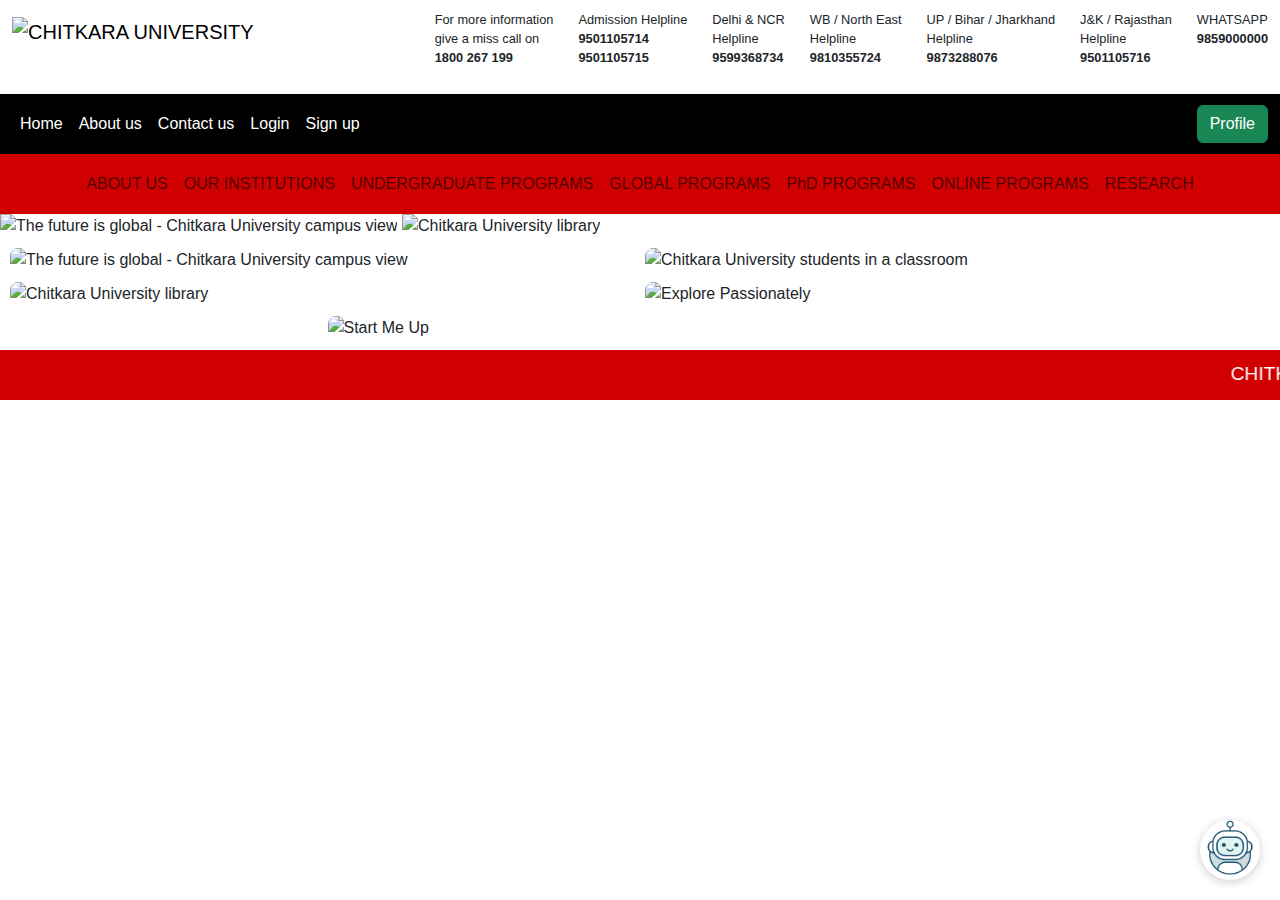
==== index.html @ 76c9cfe8 "added files" ====
<!DOCTYPE html>
<html lang="en">
<head>
    <meta charset="UTF-8">
    <meta name="viewport" content="width=device-width, initial-scale=1.0">
    <title>Chitkara University</title>
    <link href="https://cdn.jsdelivr.net/npm/bootstrap@5.3.0/dist/css/bootstrap.min.css" rel="stylesheet">
    <script src="https://kit.fontawesome.com/79652d1626.js" crossorigin="anonymous"></script>
    <link rel="stylesheet" href="chitkara.css">
    <style>

        #profile-sidebar {
            position: fixed;
            top: 0;
            right: -300px;
            width: 300px;
            height: 100%;
            background-color: white;
            box-shadow: -2px 0 5px rgba(0,0,0,0.1);
            transition: right 0.3s ease-in-out;
            z-index: 1001;
            padding: 20px;
            box-sizing: border-box;
        }

        #profile-sidebar.open {
            right: 0;
        }

        #chatbot-frame {
            position: fixed;
            bottom: 20px;
            right: 20px;
            width: 100px;
            height: 100px;
            border: none;
            transition: width 0.3s ease-in-out, height 0.3s ease-in-out;
        }

        .nav-item:hover{
            color: black;
        }


.profile-sidebar {
    position: fixed;
    top: 0;
    right: -100%;
    width: 100%;
    height: 100%;
    background-color: white;
    box-shadow: -2px 0 5px rgba(0,0,0,0.1);
    transition: transform 0.3s ease-in-out;
    z-index: 1001;
    padding: 20px;
    box-sizing: border-box;
    overflow-y: auto;
    transform: translateX(100%);
}

.profile-sidebar.open {
    transform: translateX(0);
}

/* Adjust sidebar width for larger screens */
@media (min-width: 768px) {
    .profile-sidebar {
        width: 300px;
        transform: translateX(300px);
    }
}

/* Ensure the profile button is always visible */
#profile-button {
    display: inline-block !important;
}

/* Add styles for overlay */
.sidebar-overlay {
    display: none;
    position: fixed;
    top: 0;
    left: 0;
    width: 100%;
    height: 100%;
    background-color: rgba(0, 0, 0, 0.5);
    z-index: 1000;
}

.sidebar-overlay.active {
    display: block;
}

/* Improve visibility of close button */
.close-sidebar {
    position: absolute;
    top: 10px;
    right: 10px;
    font-size: 24px;
    background: none;
    border: none;
    cursor: pointer;
    color: #333;
    z-index: 1002;
}

/* Style profile info */
.profile-info {
    display: flex;
    flex-direction: column;
    align-items: center;
    padding-top: 20px;
}

#profile-picture {
    width: 200px;
    height: 200px;
    border-radius: 50%;
    object-fit: cover;
    margin-bottom: 15px;
}

.upload-button {
    margin: 10px 0;
    padding: 5px 10px;
    background-color: #096647;
    color: white;
    border: none;
    border-radius: 5px;
    cursor: pointer;
}


#edit-profile-form {
    width: 100%;
    margin-top: 15px;
}


#edit-profile-form input {
    width: 100%;
    margin-bottom: 10px;
    padding: 5px;
}

#edit-profile-button,
#save-profile-button{
    width: 100%;
    padding: 10px;
    margin-top: 10px;
    background-color: #118837;
    color: white;
    border: none;
    border-radius: 5px;
    cursor: pointer;
}


#navbarcontact{
    gap: 20px;
}











        /* New styles for image gallery */
        .image-gallery {
            display: flex;
            flex-direction: column;
            gap: 10px;
            padding: 10px;
        }

        .image-gallery img {
            width: 100%;
            height: auto;
            object-fit: cover;
            border-radius: 8px;
        }

        /* Tablet view: 3 images */
        @media (min-width: 768px) and (max-width: 1023px) {
            .image-gallery {
                flex-direction: row;
                flex-wrap: wrap;
            }
            .image-gallery img {
                width: calc(33.33% - 7px);
            }
        }

        /* Desktop view: 2 images */
        @media (min-width: 1024px) {
            .image-gallery {
                flex-direction: row;
                flex-wrap: wrap;
                display: flex;
                justify-content: center;
            }
            .image-gallery img {
                width: calc(50% - 5px);
            }
        }















        

    </style>
</head>
<body>
    <header>
        <nav class="navbar navbar-expand-lg navbar-light bg-white">
            <div class="container-fluid">
                <a class="navbar-brand" href="#">
                    <img src="https://www.chitkara.edu.in/wp-content/uploads/2020/03/chitkara-university-logo.png" alt="CHITKARA UNIVERSITY" height="60" class="d-inline-block align-top">
                </a>
                <button class="navbar-toggler" type="button" data-bs-toggle="collapse" data-bs-target="#navbarContact" aria-controls="navbarContact" aria-expanded="false" aria-label="Toggle navigation">
                    <span class="navbar-toggler-icon"></span>
                </button>
                <div class="collapse navbar-collapse" id="navbarContact">
                    <ul class="navbar-nav ms-auto text-center text-lg-start" style="gap: 25px;">
                        <li class="nav-item contact-info"><p>For more information<br>give a miss call on<br><b>1800 267 199</b></p></li>
                        <li class="nav-item contact-info"><p>Admission Helpline<br><b>9501105714</b><br><b>9501105715</b></p></li>
                        <li class="nav-item contact-info"><p>Delhi & NCR<br>Helpline<br><b>9599368734</b></p></li>
                        <li class="nav-item contact-info"><p>WB / North East<br>Helpline<br><b>9810355724</b></p></li>
                        <li class="nav-item contact-info"><p>UP / Bihar / Jharkhand<br>Helpline<br><b>9873288076</b></p></li>
                        <li class="nav-item contact-info"><p>J&K / Rajasthan<br>Helpline<br><b>9501105716</b></p></li>
                        <li class="nav-item contact-info"><p>WHATSAPP<br><b>9859000000</b></p></li>
                    </ul>
                </div>
            </div>
        </nav>

        <!-- Second Navbar -->
<nav class="navbar navbar-expand-lg navbar-dark bg-black">
    <div class="container-fluid">
        <button class="navbar-toggler" type="button" data-bs-toggle="collapse" data-bs-target="#navbarMain" aria-controls="navbarMain" aria-expanded="false" aria-label="Toggle navigation">
            <span class="navbar-toggler-icon"></span>
        </button>
        <div class="collapse navbar-collapse" id="navbarMain">
            <ul class="navbar-nav me-auto mb-2 mb-lg-0">
                <li class="nav-item"><a class="nav-link text-white" aria-current="page" href="https://adityasharma0903.github.io/aditya/">Home</a></li>
                <li class="nav-item"><a class="nav-link text-white" href="https://adityasharma0903.github.io/about/">About us</a></li>
                <li class="nav-item"><a class="nav-link text-white" href="https://adityasharma0903.github.io/feedback/">Contact us</a></li>
                <li class="nav-item"><a class="nav-link text-white" href="https://adityasharma0903.github.io/signin/">Login</a></li>
                <li class="nav-item"><a class="nav-link text-white" href="https://adityasharma0903.github.io/signin/">Sign up</a></li>
            </ul>
            <button id="profile-button" class="btn btn-success">Profile</button>
        </div>
    </div>
</nav>

<!-- Third Navbar -->
<nav class="navbar navbar-expand-lg navbar-light bg-red">
    <div class="container-fluid">
        <button class="navbar-toggler" type="button" data-bs-toggle="collapse" data-bs-target="#navbarPrograms" aria-controls="navbarPrograms" aria-expanded="false" aria-label="Toggle navigation">
            <span class="navbar-toggler-icon"></span>
        </button>
        <div class="collapse navbar-collapse" id="navbarPrograms">
            <ul class="navbar-nav mx-auto">
                <li class="nav-item"><a class="nav-link" href="https://adityasharma0903.github.io/about/">ABOUT US</a></li>
                <li class="nav-item"><a class="nav-link" href="#">OUR INSTITUTIONS</a></li>
                <li class="nav-item"><a class="nav-link" href="#">UNDERGRADUATE PROGRAMS</a></li>
                <li class="nav-item"><a class="nav-link" href="#">GLOBAL PROGRAMS</a></li>
                <li class="nav-item"><a class="nav-link" href="#">PhD PROGRAMS</a></li>
                <li class="nav-item"><a class="nav-link" href="#">ONLINE PROGRAMS</a></li>
                <li class="nav-item"><a class="nav-link" href="#">RESEARCH</a></li>
            </ul>
        </div>
    </nav>
    </header>

    <main>
        <div class="container-fluid p-0">
            <div class="d-none d-sm-block">
                <img src="https://www.chitkara.edu.in/wp-content/themes/chitkara/images/home-page/webp/banners/new/the-future-is-global-min.webp" class="img-fluid w-100" alt="The future is global - Chitkara University campus view">
                <img src="https://www.chitkara.edu.in/wp-content/themes/chitkara/images/home-page/webp/banners/new/16-02/recognised-for-excellence-banner.webp" class="img-fluid w-100" alt="Chitkara University library">
              </div>
            
              <div class="container-fluid p-0">
                <div class="image-gallery">
                    <img src="https://www.chitkara.edu.in/wp-content/themes/chitkara/images/home-page/webp/banners/new/the-future-is-global-min.webp" alt="The future is global - Chitkara University campus view">
                    <img src="https://www.chitkara.edu.in/wp-content/themes/chitkara/images/home-page/webp/banners/new/16-02/dual-degree-with-global-banner-desk.webp" alt="Chitkara University students in a classroom">
                    <img src="https://www.chitkara.edu.in/wp-content/themes/chitkara/images/home-page/webp/banners/new/16-02/recognised-for-excellence-banner.webp" alt="Chitkara University library">
                    <img src="https://www.chitkara.edu.in/wp-content/themes/chitkara/images/home-page/webp/Explore-Passionately.webp" alt="Explore Passionately">
                    <img src="https://www.chitkara.edu.in/wp-content/themes/chitkara/images/home-page/webp/Start-Me-Up.webp" alt="Start Me Up">
                </div>
            </div>
        </div>
    </main>

    <div id="profile-sidebar">
      <button id="close-sidebar">&times;</button>
      <div class="profile-info">
          <div id="profile-picture-container">
              <img id="profile-picture" src="/placeholder.svg?height=150&width=150" alt="Profile Picture">
          </div>
          <input type="file" id="profile-picture-input" accept="image/*">
          <label for="profile-picture-input" class="upload-button">Change Picture</label>
          <h3 id="username"></h3>
          <p id="email"></p>
          <!-- <p id="registration-id"></p> -->
          <button id="edit-profile-button">Edit Profile</button>
          <div id="edit-profile-form" style="display: none;">
              <input type="text" id="edit-username" placeholder="New Username">
              <input type="email" id="edit-email" placeholder="New Email">
              <button id="save-profile-button">Save Changes</button>
          </div>
          <button id="logout-button">Logout</button>
      </div>
  </div>
  <p style="color: white; background-color: #d00000; height: 50px; font-size: larger; padding-top: 10px;"><marquee>CHITKARA UNIVERSITY , RAJPURA , PUNJAB</marquee></p>


    <iframe src="chatbot.html" style="border: none; position: fixed; bottom: 0; right: 0; width: 380px; height: 600px; z-index: 1000;" id="chatbot-frame"></iframe>

    <script src="https://cdn.jsdelivr.net/npm/bootstrap@5.3.0/dist/js/bootstrap.bundle.min.js"></script>
    <script>
       document.addEventListener('DOMContentLoaded', function() {
    const profileButton = document.getElementById('profile-button');
    const profileSidebar = document.getElementById('profile-sidebar');
    const closeSidebarButton = document.getElementById('close-sidebar');
    const logoutButton = document.getElementById('logout-button');
    const usernameElement = document.getElementById('username');
    const emailElement = document.getElementById('email');
    const profilePicture = document.getElementById('profile-picture');
    const profilePictureInput = document.getElementById('profile-picture-input');
    const editProfileButton = document.getElementById('edit-profile-button');
    const editProfileForm = document.getElementById('edit-profile-form');
    const saveProfileButton = document.getElementById('save-profile-button');
    const editUsernameInput = document.getElementById('edit-username');
    const editEmailInput = document.getElementById('edit-email');
    const chatbotFrame = document.getElementById('chatbot-frame');

    // Create overlay element
    const overlay = document.createElement('div');
    overlay.classList.add('sidebar-overlay');
    document.body.appendChild(overlay);

    function updateProfileSection() {
        const currentUser = JSON.parse(localStorage.getItem('currentUser'));
        const isAuthenticated = localStorage.getItem('isAuthenticated') === 'true';

        if (currentUser && isAuthenticated) {
            profileButton.textContent = `Hi, ${currentUser.username}`;
            usernameElement.textContent = `Username: ${currentUser.username}`;
            emailElement.textContent = `Email: ${currentUser.email}`;
            profilePicture.src = currentUser.profilePicture || '/placeholder.svg?height=128&width=128';
            profileSidebar.style.display = 'block';
        } else {
            profileButton.textContent = 'Profile';
            usernameElement.textContent = '';
            emailElement.textContent = '';
            profilePicture.src = '/placeholder.svg?height=128&width=128';
            profileSidebar.style.display = 'none';
        }
    }

    function toggleSidebar() {
        profileSidebar.classList.toggle('open');
        overlay.classList.toggle('active');
        document.body.style.overflow = profileSidebar.classList.contains('open') ? 'hidden' : '';
    }

    profileButton.addEventListener('click', function(event) {
        event.preventDefault();
        event.stopPropagation();
        const currentUser = JSON.parse(localStorage.getItem('currentUser'));
        const isAuthenticated = localStorage.getItem('isAuthenticated') === 'true';

        if (currentUser && isAuthenticated) {
            toggleSidebar();
        } else {
            window.location.href = 'feeproject.html';
        }
    });

    closeSidebarButton.addEventListener('click', toggleSidebar);
    overlay.addEventListener('click', toggleSidebar);

    logoutButton.addEventListener('click', function() {
        localStorage.removeItem('isAuthenticated');
        localStorage.removeItem('currentUser');
        updateProfileSection();
        toggleSidebar();
        window.location.href = 'feeproject.html';
    });

    profilePictureInput.addEventListener('change', function(event) {
        const file = event.target.files[0];
        if (file) {
            const reader = new FileReader();
            reader.onload = function(e) {
                profilePicture.src = e.target.result;
                const currentUser = JSON.parse(localStorage.getItem('currentUser'));
                currentUser.profilePicture = e.target.result;
                localStorage.setItem('currentUser', JSON.stringify(currentUser));
            };
            reader.readAsDataURL(file);
        }
    });

    editProfileButton.addEventListener('click', function() {
        const currentUser = JSON.parse(localStorage.getItem('currentUser'));
        editUsernameInput.value = currentUser.username;
        editEmailInput.value = currentUser.email;
        editProfileForm.style.display = 'block';
        editProfileButton.style.display = 'none';
    });

    saveProfileButton.addEventListener('click', function() {
        const currentUser = JSON.parse(localStorage.getItem('currentUser'));
        currentUser.username = editUsernameInput.value;
        currentUser.email = editEmailInput.value;
        localStorage.setItem('currentUser', JSON.stringify(currentUser));
        updateProfileSection();
        editProfileForm.style.display = 'none';
        editProfileButton.style.display = 'block';
    });

    updateProfileSection();

    // Chatbot functionality
    window.addEventListener('message', function(event) {
        if (event.data === 'chatbotOpened') {
            chatbotFrame.classList.add('expanded');
        } else if (event.data === 'chatbotClosed') {
            chatbotFrame.classList.remove('expanded');
        }
    }, false);
});



    </script>
</body>
</html>
---- chitkara.css ----
.bg-red {
    background-color: #d00000;
  }
  
  .contact-info {
    font-size: 0.8rem;
  }
  
  /* Add any other styles that were specific to chitkara.html */
  
  #profile-sidebar {
    position: fixed;
    top: 0;
    right: -350px;
    width: 350px;
    height: 100%;
    background: linear-gradient(135deg, #f5f7fa 0%, #c3cfe2 100%);
    box-shadow: -5px 0 15px rgba(0,0,0,0.1);
    transition: right 0.3s ease-in-out, box-shadow 0.3s ease-in-out;
    z-index: 1001;
    padding: 30px;
    box-sizing: border-box;
    overflow-y: auto;
  }
  
  #profile-sidebar.open {
    right: 0;
    box-shadow: -10px 0 20px rgba(0,0,0,0.2);
  }
  
  #close-sidebar {
    position: absolute;
    top: 20px;
    right: 20px;
    background: none;
    border: none;
    font-size: 1.5rem;
    cursor: pointer;
    color: #333;
    transition: color 0.3s ease;
  }
  
  #close-sidebar:hover {
    color: #d00000;
  }
  
  .profile-info {
    margin-top: 60px;
    text-align: center;
  }
  
  #profile-picture-container {
    margin-bottom: 30px;
    position: relative;
    display: inline-block;
  }
  
  #profile-picture {
    width: 150px;
    height: 150px;
    border-radius: 50%;
    object-fit: cover;
    border: 5px solid white;
    box-shadow: 0 5px 15px rgba(0,0,0,0.1);
    transition: transform 0.3s ease;
  }
  
  #profile-picture:hover {
    transform: scale(1.05);
  }
  
  #profile-picture-input {
    display: none;
  }
  
  .upload-button {
    display: inline-block;
    padding: 8px 16px;
    background-color: #4CAF50;
    color: white;
    cursor: pointer;
    border-radius: 20px;
    margin-top: 15px;
    font-size: 0.9rem;
    transition: background-color 0.3s ease, transform 0.3s ease;
  }
  
  .upload-button:hover {
    background-color: #45a049;
    transform: translateY(-2px);
  }
  
  #username, #email {
    margin: 10px 0;
    font-size: 1rem;
    color: #333;
  }
  
  #edit-profile-form {
    margin-top: 20px;
  }
  
  #edit-profile-form input {
    width: 100%;
    padding: 12px;
    margin-bottom: 15px;
    border: 1px solid #ddd;
    border-radius: 6px;
    font-size: 1rem;
    transition: border-color 0.3s ease;
  }
  
  #edit-profile-form input:focus {
    border-color: #4CAF50;
    outline: none;
  }
  
  #edit-profile-button,
  #save-profile-button,
  #logout-button {
    width: 100%;
    padding: 12px;
    margin-top: 15px;
    color: white;
    border: none;
    border-radius: 6px;
    cursor: pointer;
    font-size: 1rem;
    transition: background-color 0.3s ease, transform 0.3s ease;
  }
  
  #edit-profile-button,
  #save-profile-button {
    background-color: #4CAF50;
  }
  
  #edit-profile-button:hover,
  #save-profile-button:hover {
    background-color: #45a049;
    transform: translateY(-2px);
  }
  
  #logout-button {
    background-color: #d00000;
  }
  
  #logout-button:hover {
    background-color: #b00000;
    transform: translateY(-2px);
  }
  
  /* Add smooth transition for all elements */
  #profile-sidebar * {
    transition: all 0.3s ease;
  }
  
  /* Responsive adjustments */
  @media (max-width: 480px) {
    #profile-sidebar {
      width: 100%;
      right: -100%;
    }
  }
  
  
  /* Reset and base styles */
* {
  margin: 0;
  padding: 0;
  box-sizing: border-box;
}

body {
  font-family: Arial, sans-serif;
  overflow-x: hidden;
}

/* Navbar styles */
.navbar {
  padding: 10px 0;
  
}

/* Profile button styles */
#profile-button {
  display: inline-block !important;
  position: relative;
  z-index: 1002;
}

/* Sidebar styles */
.profile-sidebar {
  position: fixed;
  top: 0;
  right: -100%;
  width: 100%;
  height: 100%;
  background-color: white;
  box-shadow: -2px 0 5px rgba(0,0,0,0.1);
  transition: right 0.3s ease-in-out;
  z-index: 1001;
  padding: 20px;
  box-sizing: border-box;
  overflow-y: auto;
}

.profile-sidebar.open {
  right: 0;
}

/* Close button styles */
.close-sidebar {
  position: absolute;
  top: 10px;
  right: 10px;
  font-size: 24px;
  background: none;
  border: none;
  cursor: pointer;
  color: #333;
  z-index: 1002;
}

/* Profile info styles */
.profile-info {
  display: flex;
  flex-direction: column;
  align-items: center;
  padding-top: 40px;
}

#profile-picture {
  width: 200px;
  height: 200px;
  border-radius: 50%;
  object-fit: cover;
  margin-bottom: 15px;
}

.upload-button {
  margin: 10px 0;
  padding: 5px 10px;
  background-color: #107a3c;
  color: white;
  border: none;
  border-radius: 5px;
  cursor: pointer;
}

#edit-profile-form {
  width: 100%;
  margin-top: 15px;
}

#edit-profile-form input {
  width: 100%;
  margin-bottom: 10px;
  padding: 5px;
}

#edit-profile-button,
#save-profile-button {
  width: 100%;
  padding: 10px;
  margin-top: 10px;
  background-color: #107a3c;
  color: white;
  border: none;
  border-radius: 5px;
  cursor: pointer;
}


#logout-button{
  background-color: rgb(205, 33, 33);
}

/* Overlay styles */
.sidebar-overlay {
  display: none;
  position: fixed;
  top: 0;
  left: 0;
  width: 100%;
  height: 100%;
  background-color: rgba(0, 0, 0, 0.5);
  z-index: 1000;
}

.sidebar-overlay.active {
  display: block;
}

/* Responsive styles */
@media (min-width: 768px) {
  .profile-sidebar {
      width: 300px;
      right: -300px;
  }
}

/* Chatbot styles */
#chatbot-frame {
  position: fixed;
  bottom: 20px;
  right: 20px;
  width: 100px;
  height: 100px;
  border: none;
  transition: width 0.3s ease-in-out, height 0.3s ease-in-out;
  z-index: 999;
}

#chatbot-frame.expanded {
  width: 300px;
  height: 400px;
}
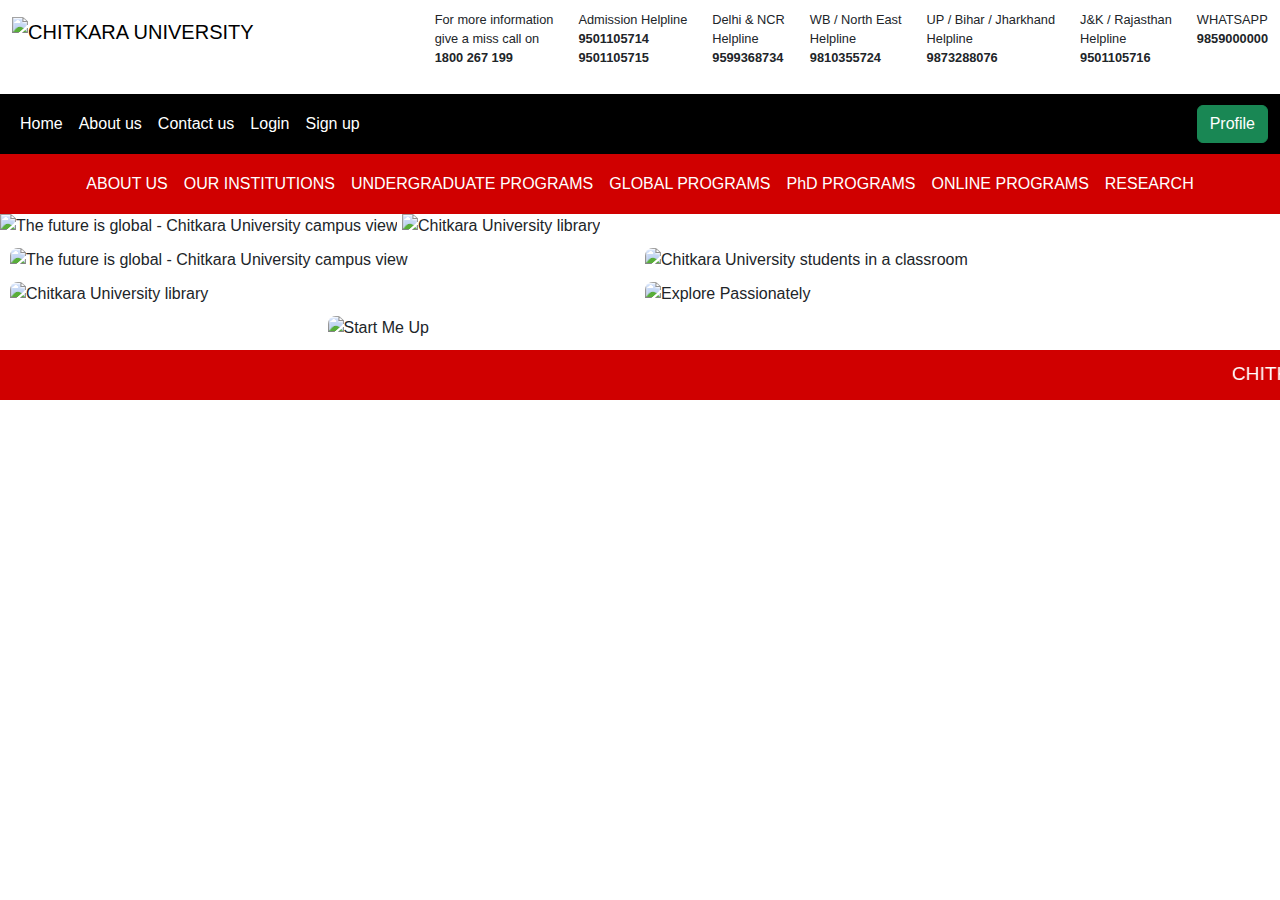
==== commit c630e34f: "updated" ====
--- a/index.html
+++ b/index.html
@@ -9,165 +9,8 @@
     <link rel="stylesheet" href="chitkara.css">
     <style>
 
-        #profile-sidebar {
-            position: fixed;
-            top: 0;
-            right: -300px;
-            width: 300px;
-            height: 100%;
-            background-color: white;
-            box-shadow: -2px 0 5px rgba(0,0,0,0.1);
-            transition: right 0.3s ease-in-out;
-            z-index: 1001;
-            padding: 20px;
-            box-sizing: border-box;
-        }
-
-        #profile-sidebar.open {
-            right: 0;
-        }
-
-        #chatbot-frame {
-            position: fixed;
-            bottom: 20px;
-            right: 20px;
-            width: 100px;
-            height: 100px;
-            border: none;
-            transition: width 0.3s ease-in-out, height 0.3s ease-in-out;
-        }
-
-        .nav-item:hover{
-            color: black;
-        }
-
-
-.profile-sidebar {
-    position: fixed;
-    top: 0;
-    right: -100%;
-    width: 100%;
-    height: 100%;
-    background-color: white;
-    box-shadow: -2px 0 5px rgba(0,0,0,0.1);
-    transition: transform 0.3s ease-in-out;
-    z-index: 1001;
-    padding: 20px;
-    box-sizing: border-box;
-    overflow-y: auto;
-    transform: translateX(100%);
-}
-
-.profile-sidebar.open {
-    transform: translateX(0);
-}
 
 /* Adjust sidebar width for larger screens */
-@media (min-width: 768px) {
-    .profile-sidebar {
-        width: 300px;
-        transform: translateX(300px);
-    }
-}
-
-/* Ensure the profile button is always visible */
-#profile-button {
-    display: inline-block !important;
-}
-
-/* Add styles for overlay */
-.sidebar-overlay {
-    display: none;
-    position: fixed;
-    top: 0;
-    left: 0;
-    width: 100%;
-    height: 100%;
-    background-color: rgba(0, 0, 0, 0.5);
-    z-index: 1000;
-}
-
-.sidebar-overlay.active {
-    display: block;
-}
-
-/* Improve visibility of close button */
-.close-sidebar {
-    position: absolute;
-    top: 10px;
-    right: 10px;
-    font-size: 24px;
-    background: none;
-    border: none;
-    cursor: pointer;
-    color: #333;
-    z-index: 1002;
-}
-
-/* Style profile info */
-.profile-info {
-    display: flex;
-    flex-direction: column;
-    align-items: center;
-    padding-top: 20px;
-}
-
-#profile-picture {
-    width: 200px;
-    height: 200px;
-    border-radius: 50%;
-    object-fit: cover;
-    margin-bottom: 15px;
-}
-
-.upload-button {
-    margin: 10px 0;
-    padding: 5px 10px;
-    background-color: #096647;
-    color: white;
-    border: none;
-    border-radius: 5px;
-    cursor: pointer;
-}
-
-
-#edit-profile-form {
-    width: 100%;
-    margin-top: 15px;
-}
-
-
-#edit-profile-form input {
-    width: 100%;
-    margin-bottom: 10px;
-    padding: 5px;
-}
-
-#edit-profile-button,
-#save-profile-button{
-    width: 100%;
-    padding: 10px;
-    margin-top: 10px;
-    background-color: #118837;
-    color: white;
-    border: none;
-    border-radius: 5px;
-    cursor: pointer;
-}
-
-
-#navbarcontact{
-    gap: 20px;
-}
-
-
-
-
-
-
-
-
-
 
 
         /* New styles for image gallery */
@@ -332,7 +175,7 @@
   <p style="color: white; background-color: #d00000; height: 50px; font-size: larger; padding-top: 10px;"><marquee>CHITKARA UNIVERSITY , RAJPURA , PUNJAB</marquee></p>
 
 
-    <iframe src="chatbot.html" style="border: none; position: fixed; bottom: 0; right: 0; width: 380px; height: 600px; z-index: 1000;" id="chatbot-frame"></iframe>
+    <!-- <iframe src="chatbot.html" style="border: none; position: fixed; bottom: 0; right: 0; width: 270px; height: 600px; z-index: 1000;" id="chatbot-frame"></iframe> -->
 
     <script src="https://cdn.jsdelivr.net/npm/bootstrap@5.3.0/dist/js/bootstrap.bundle.min.js"></script>
     <script>
--- a/chitkara.css
+++ b/chitkara.css
@@ -316,3 +316,115 @@
   height: 400px;
 }
 
+
+
+
+
+
+
+
+
+
+
+
+
+
+
+
+
+
+
+
+
+/* Navbar styles */
+.navbar-nav .nav-link {
+  color: #fff !important;
+}
+
+.dropdown-item {
+  color: #fff;
+}
+
+.dropdown-item:hover {
+  background-color: #495057;
+}
+
+/* Mobile styles */
+@media (max-width: 991px) {
+  .navbar-light .navbar-nav .nav-link {
+    color: #000 !important;
+  }
+
+  .navbar-light .dropdown-menu {
+    background-color: #f8f9fa;
+  }
+
+  .navbar-light .dropdown-item {
+    color: #000;
+  }
+
+  .navbar-light .dropdown-item:hover {
+    background-color: #e9ecef;
+  }
+
+  /* Ensure menu is scrollable on small screens */
+  .navbar-collapse {
+    max-height: calc(100vh - 56px);
+    overflow-y: auto;
+  }
+
+  /* Improve touch targets for mobile */
+  .nav-link {
+    padding: 0.75rem 1rem;
+  }
+
+  /* Ensure profile button is always visible */
+  #profile-button {
+    position: absolute;
+    top: 0.5rem;
+    right: 4rem;
+  }
+}
+
+/* Styles for very small screens */
+@media (max-width: 400px) {
+  .navbar-brand img {
+    height: 40px;
+  }
+
+  .navbar-toggler {
+    padding: 0.25rem 0.5rem;
+  }
+
+  #profile-button {
+    font-size: 0.8rem;
+    padding: 0.25rem 0.5rem;
+    right: 3.5rem;
+  }
+
+  .nav-link {
+    font-size: 0.9rem;
+  }
+}
+
+/* Third navbar specific styles */
+.navbar-programs {
+  background-color: #d00000;
+}
+
+.navbar-programs .nav-link {
+  color: #fff !important;
+  font-weight: bold;
+  padding: 0.5rem 1rem;
+}
+
+.navbar-programs .nav-item {
+  text-align: center;
+}
+
+@media (max-width: 991px) {
+  .navbar-programs .navbar-nav {
+    flex-direction: column;
+  }
+}
+
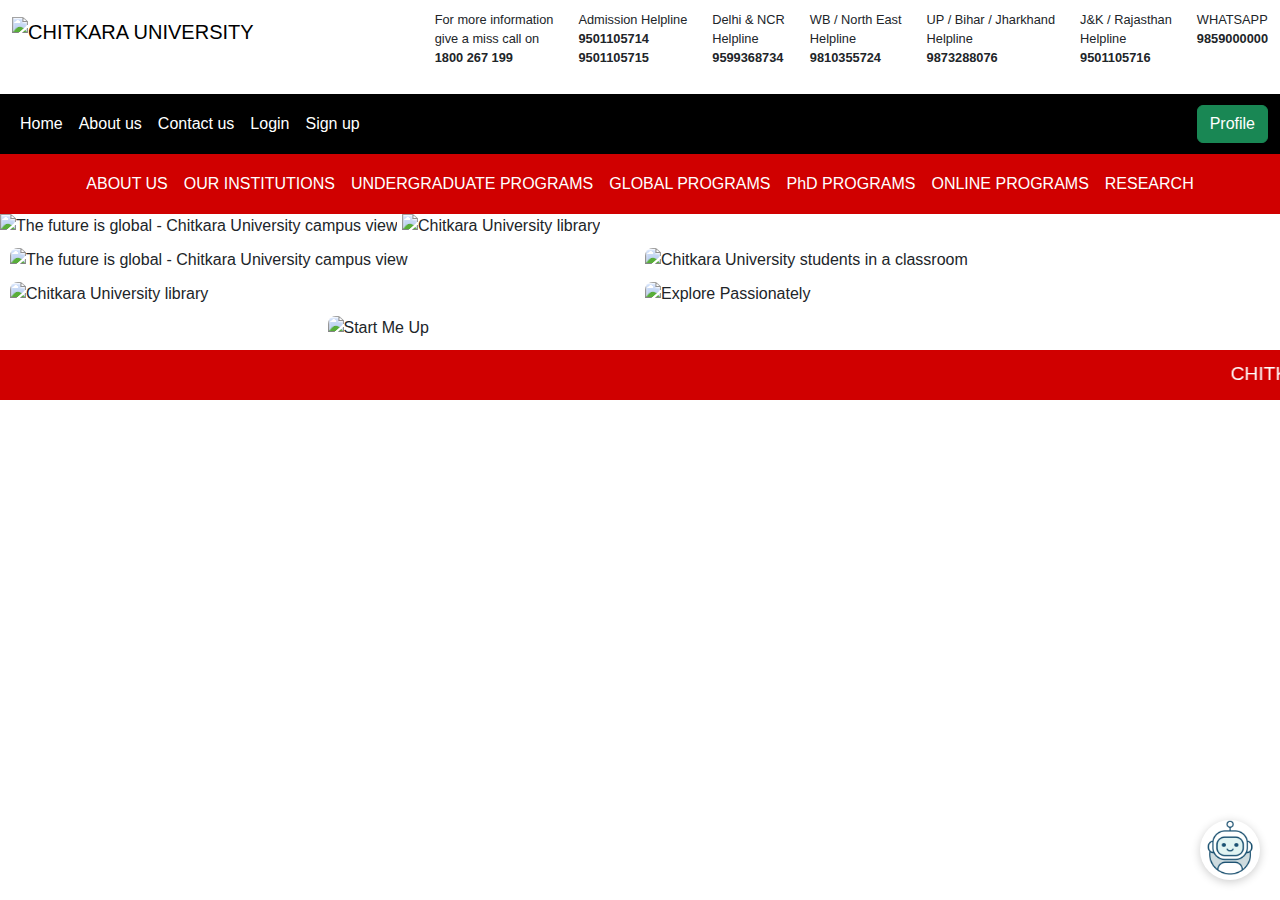
==== commit 3e16dae1: "uppdated" ====
--- a/index.html
+++ b/index.html
@@ -9,8 +9,165 @@
     <link rel="stylesheet" href="chitkara.css">
     <style>
 
+        #profile-sidebar {
+            position: fixed;
+            top: 0;
+            right: -300px;
+            width: 300px;
+            height: 100%;
+            background-color: white;
+            box-shadow: -2px 0 5px rgba(0,0,0,0.1);
+            transition: right 0.3s ease-in-out;
+            z-index: 1001;
+            padding: 20px;
+            box-sizing: border-box;
+        }
+
+        #profile-sidebar.open {
+            right: 0;
+        }
+
+        #chatbot-frame {
+            position: fixed;
+            bottom: 20px;
+            right: 20px;
+            width: 100px;
+            height: 100px;
+            border: none;
+            transition: width 0.3s ease-in-out, height 0.3s ease-in-out;
+        }
+
+        .nav-item:hover{
+            color: black;
+        }
+
+
+.profile-sidebar {
+    position: fixed;
+    top: 0;
+    right: -100%;
+    width: 100%;
+    height: 100%;
+    background-color: white;
+    box-shadow: -2px 0 5px rgba(0,0,0,0.1);
+    transition: transform 0.3s ease-in-out;
+    z-index: 1001;
+    padding: 20px;
+    box-sizing: border-box;
+    overflow-y: auto;
+    transform: translateX(100%);
+}
+
+.profile-sidebar.open {
+    transform: translateX(0);
+}
 
 /* Adjust sidebar width for larger screens */
+@media (min-width: 768px) {
+    .profile-sidebar {
+        width: 300px;
+        transform: translateX(300px);
+    }
+}
+
+/* Ensure the profile button is always visible */
+#profile-button {
+    display: inline-block !important;
+}
+
+/* Add styles for overlay */
+.sidebar-overlay {
+    display: none;
+    position: fixed;
+    top: 0;
+    left: 0;
+    width: 100%;
+    height: 100%;
+    background-color: rgba(0, 0, 0, 0.5);
+    z-index: 1000;
+}
+
+.sidebar-overlay.active {
+    display: block;
+}
+
+/* Improve visibility of close button */
+.close-sidebar {
+    position: absolute;
+    top: 10px;
+    right: 10px;
+    font-size: 24px;
+    background: none;
+    border: none;
+    cursor: pointer;
+    color: #333;
+    z-index: 1002;
+}
+
+/* Style profile info */
+.profile-info {
+    display: flex;
+    flex-direction: column;
+    align-items: center;
+    padding-top: 20px;
+}
+
+#profile-picture {
+    width: 200px;
+    height: 200px;
+    border-radius: 50%;
+    object-fit: cover;
+    margin-bottom: 15px;
+}
+
+.upload-button {
+    margin: 10px 0;
+    padding: 5px 10px;
+    background-color: #096647;
+    color: white;
+    border: none;
+    border-radius: 5px;
+    cursor: pointer;
+}
+
+
+#edit-profile-form {
+    width: 100%;
+    margin-top: 15px;
+}
+
+
+#edit-profile-form input {
+    width: 100%;
+    margin-bottom: 10px;
+    padding: 5px;
+}
+
+#edit-profile-button,
+#save-profile-button{
+    width: 100%;
+    padding: 10px;
+    margin-top: 10px;
+    background-color: #118837;
+    color: white;
+    border: none;
+    border-radius: 5px;
+    cursor: pointer;
+}
+
+
+#navbarcontact{
+    gap: 20px;
+}
+
+
+
+
+
+
+
+
+
 
 
         /* New styles for image gallery */
@@ -102,7 +259,7 @@
         </button>
         <div class="collapse navbar-collapse" id="navbarMain">
             <ul class="navbar-nav me-auto mb-2 mb-lg-0">
-                <li class="nav-item"><a class="nav-link text-white" aria-current="page" href="https://adityasharma0903.github.io/aditya/">Home</a></li>
+                <li class="nav-item"><a class="nav-link text-white" aria-current="page" href="https://adityasharma0903.github.io/adityasharma/">Home</a></li>
                 <li class="nav-item"><a class="nav-link text-white" href="https://adityasharma0903.github.io/about/">About us</a></li>
                 <li class="nav-item"><a class="nav-link text-white" href="https://adityasharma0903.github.io/feedback/">Contact us</a></li>
                 <li class="nav-item"><a class="nav-link text-white" href="https://adityasharma0903.github.io/signin/">Login</a></li>
@@ -175,7 +332,7 @@
   <p style="color: white; background-color: #d00000; height: 50px; font-size: larger; padding-top: 10px;"><marquee>CHITKARA UNIVERSITY , RAJPURA , PUNJAB</marquee></p>
 
 
-    <!-- <iframe src="chatbot.html" style="border: none; position: fixed; bottom: 0; right: 0; width: 270px; height: 600px; z-index: 1000;" id="chatbot-frame"></iframe> -->
+    <iframe src="chatbot.html" style="border: none; position: fixed; bottom: 0; right: 0; width: 380px; height: 600px; z-index: 1000;" id="chatbot-frame"></iframe>
 
     <script src="https://cdn.jsdelivr.net/npm/bootstrap@5.3.0/dist/js/bootstrap.bundle.min.js"></script>
     <script>
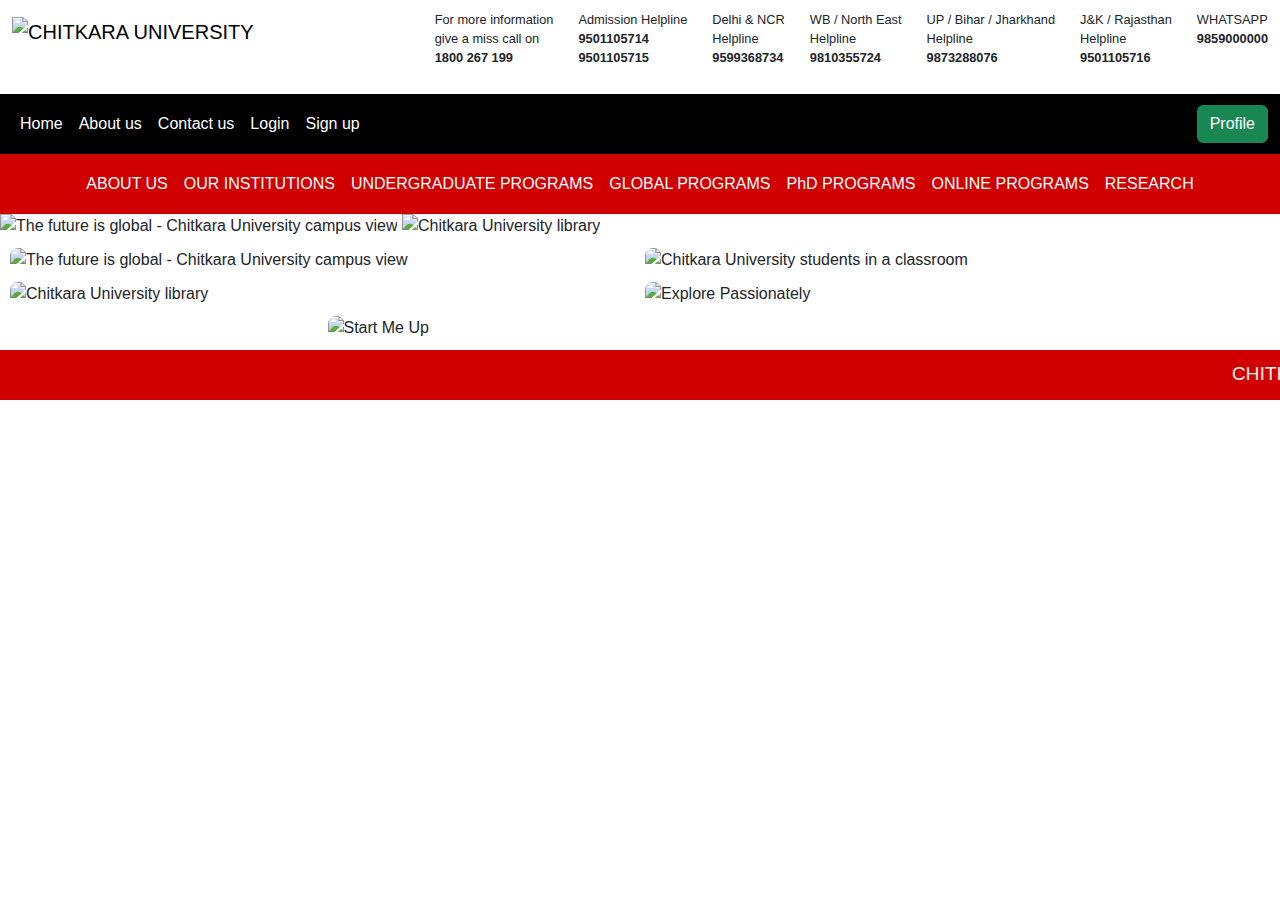
==== commit 5642355d: "updated 1" ====
--- a/index.html
+++ b/index.html
@@ -332,7 +332,7 @@
   <p style="color: white; background-color: #d00000; height: 50px; font-size: larger; padding-top: 10px;"><marquee>CHITKARA UNIVERSITY , RAJPURA , PUNJAB</marquee></p>
 
 
-    <iframe src="chatbot.html" style="border: none; position: fixed; bottom: 0; right: 0; width: 380px; height: 600px; z-index: 1000;" id="chatbot-frame"></iframe>
+    <!-- <iframe src="chatbot.html" style="border: none; position: fixed; bottom: 0; right: 0; width: 380px; height: 600px; z-index: 1000;" id="chatbot-frame"></iframe> -->
 
     <script src="https://cdn.jsdelivr.net/npm/bootstrap@5.3.0/dist/js/bootstrap.bundle.min.js"></script>
     <script>
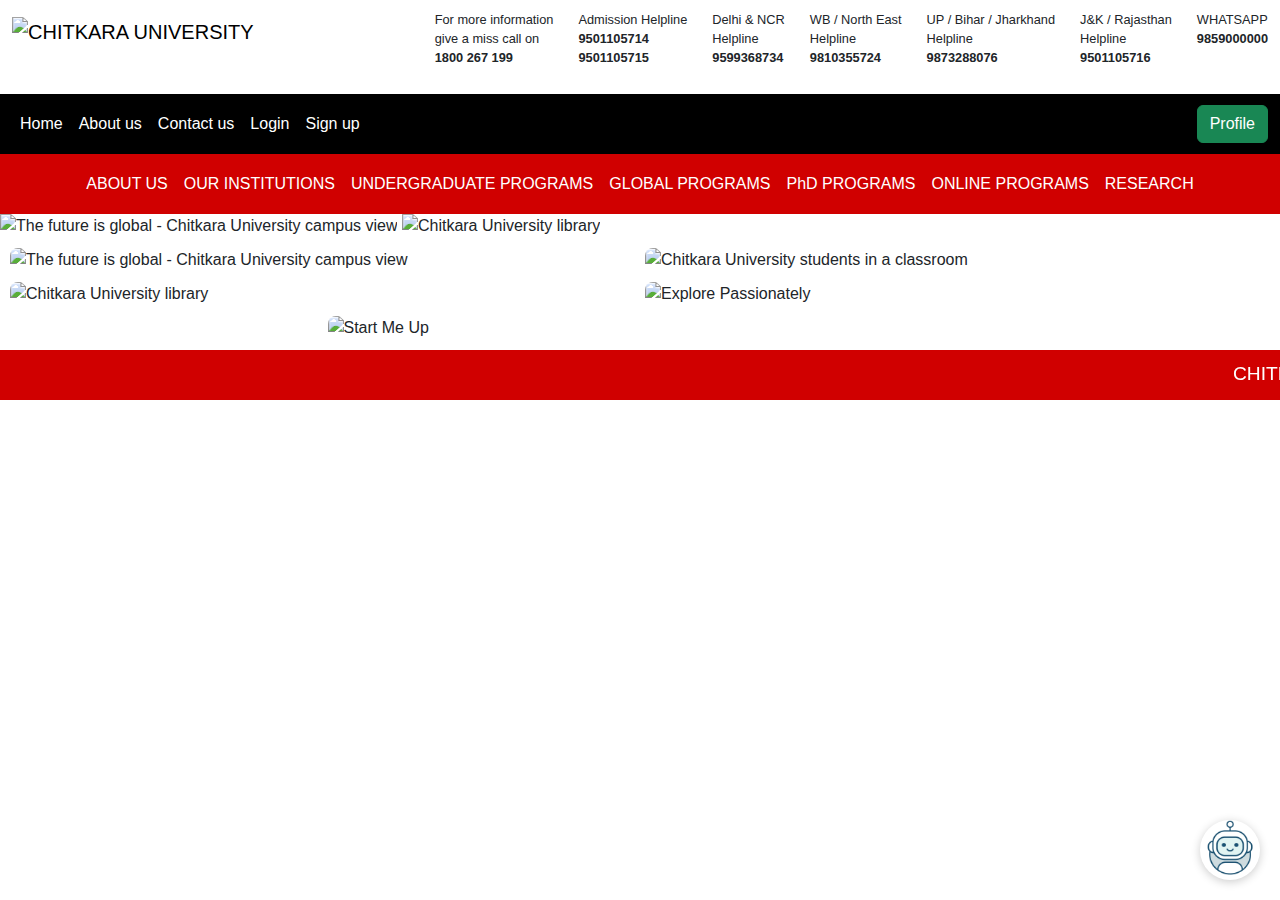
==== commit 5824d1bb: "added index" ====
--- a/index.html
+++ b/index.html
@@ -215,15 +215,35 @@
 
 
 
-
-
-
-
-
-
-
-
-        
+        #chatbot-frame {
+    position: fixed;
+    bottom: 20px;
+    right: 20px;
+    width: 100px;
+    height: 100px;
+    border: none;
+    transition: width 0.3s ease-in-out, height 0.3s ease-in-out;
+    display: none; /* Hide by default */
+}
+
+/* Show chatbot for tablets and larger screens */
+@media (min-width: 768px) {
+    #chatbot-frame {
+        display: block;
+    }
+}
+
+
+
+
+
+
+
+
+
+
+
+
 
     </style>
 </head>
@@ -332,7 +352,7 @@
   <p style="color: white; background-color: #d00000; height: 50px; font-size: larger; padding-top: 10px;"><marquee>CHITKARA UNIVERSITY , RAJPURA , PUNJAB</marquee></p>
 
 
-    <!-- <iframe src="chatbot.html" style="border: none; position: fixed; bottom: 0; right: 0; width: 380px; height: 600px; z-index: 1000;" id="chatbot-frame"></iframe> -->
+    <iframe src="chatbot.html" style="border: none; position: fixed; bottom: 0; right: 0; width: 380px; height: 600px; z-index: 1000;" id="chatbot-frame"></iframe>
 
     <script src="https://cdn.jsdelivr.net/npm/bootstrap@5.3.0/dist/js/bootstrap.bundle.min.js"></script>
     <script>
@@ -448,7 +468,7 @@
             chatbotFrame.classList.remove('expanded');
         }
     }, false);
-});
+}); 
 
 
 
